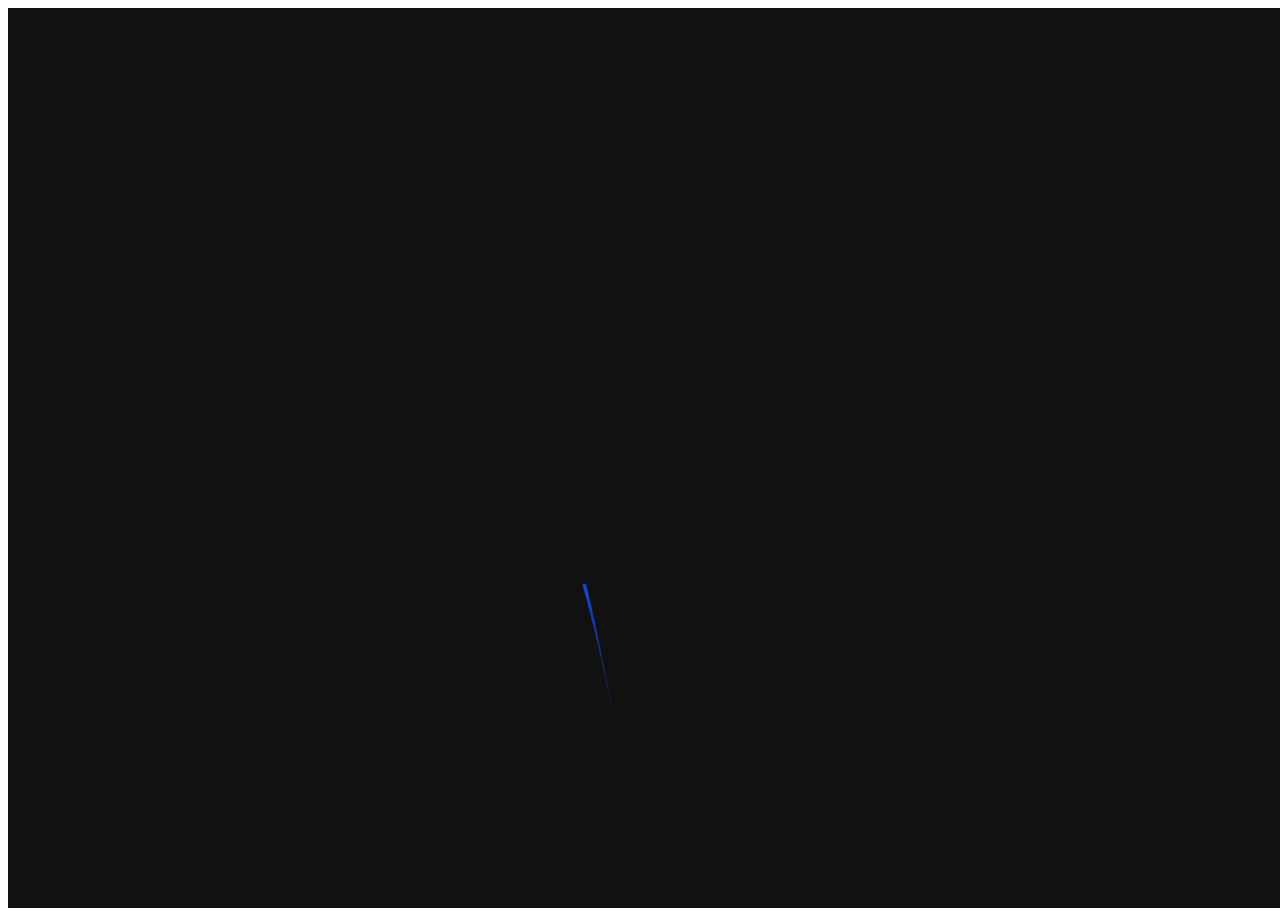
==== bum.html @ 6d1e696e "Add files via upload" ====
<!DOCTYPE html>
<html lang="en">
<head>
    <meta charset="UTF-8">
    <meta http-equiv="X-UA-Compatible" content="IE=edge">
    <meta name="viewport" content="width=device-width, initial-scale=1.0">
    <meta http-equiv="refresh" content="15;url=chuc.html">
    <title>Document</title>
    <link rel="stylesheet" href="bum.css">
</head>
<body>
    <canvas id=c></canvas>
    <script src="bum.js"></script>
</body>
</html>
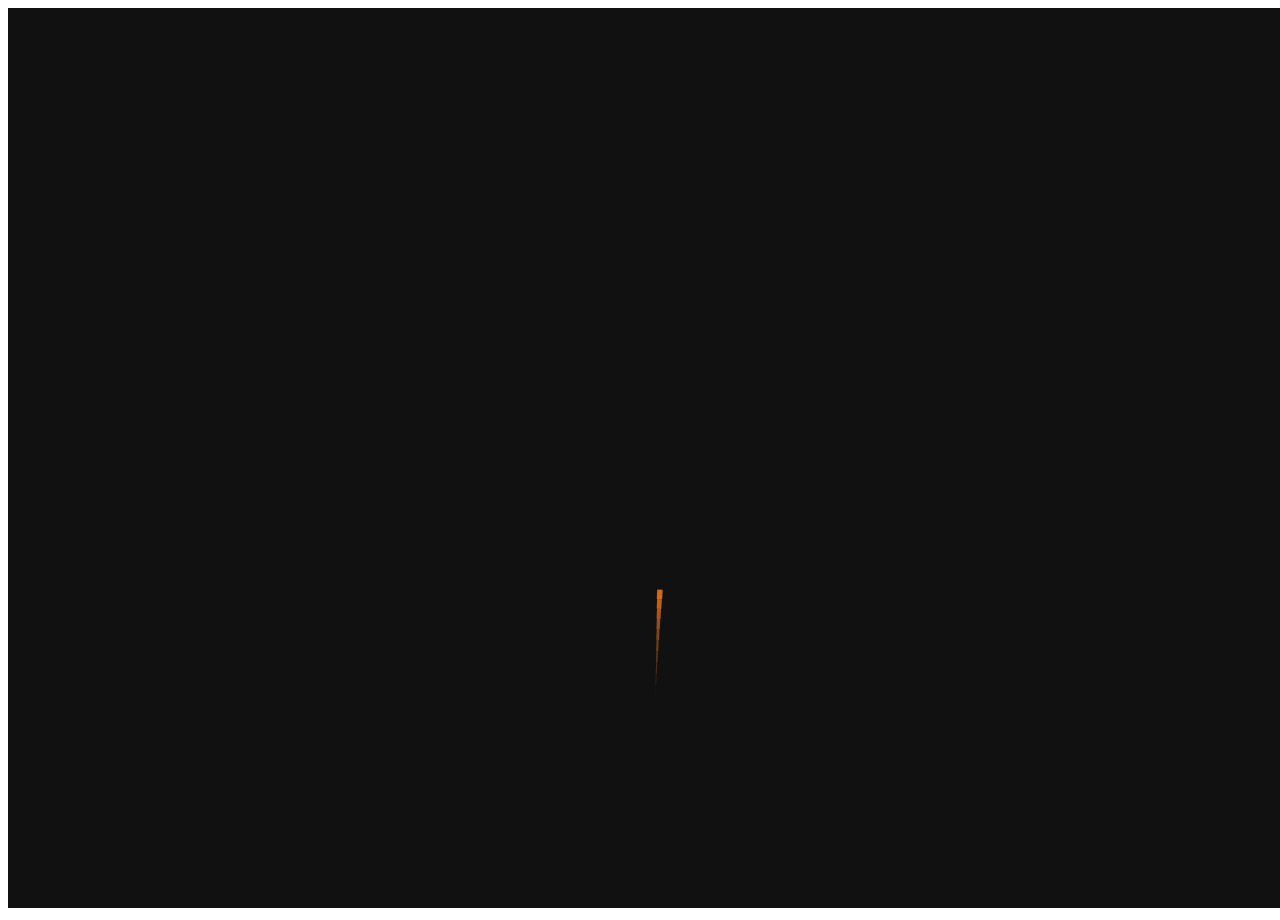
==== commit d72203f4: "Update bum.html" ====
--- a/bum.html
+++ b/bum.html
@@ -4,7 +4,7 @@
     <meta charset="UTF-8">
     <meta http-equiv="X-UA-Compatible" content="IE=edge">
     <meta name="viewport" content="width=device-width, initial-scale=1.0">
-    <meta http-equiv="refresh" content="15;url=chuc.html">
+    <meta http-equiv="refresh" content="14;url=chuc.html">
     <title>Document</title>
     <link rel="stylesheet" href="bum.css">
 </head>
@@ -12,4 +12,4 @@
     <canvas id=c></canvas>
     <script src="bum.js"></script>
 </body>
-</html>+</html>
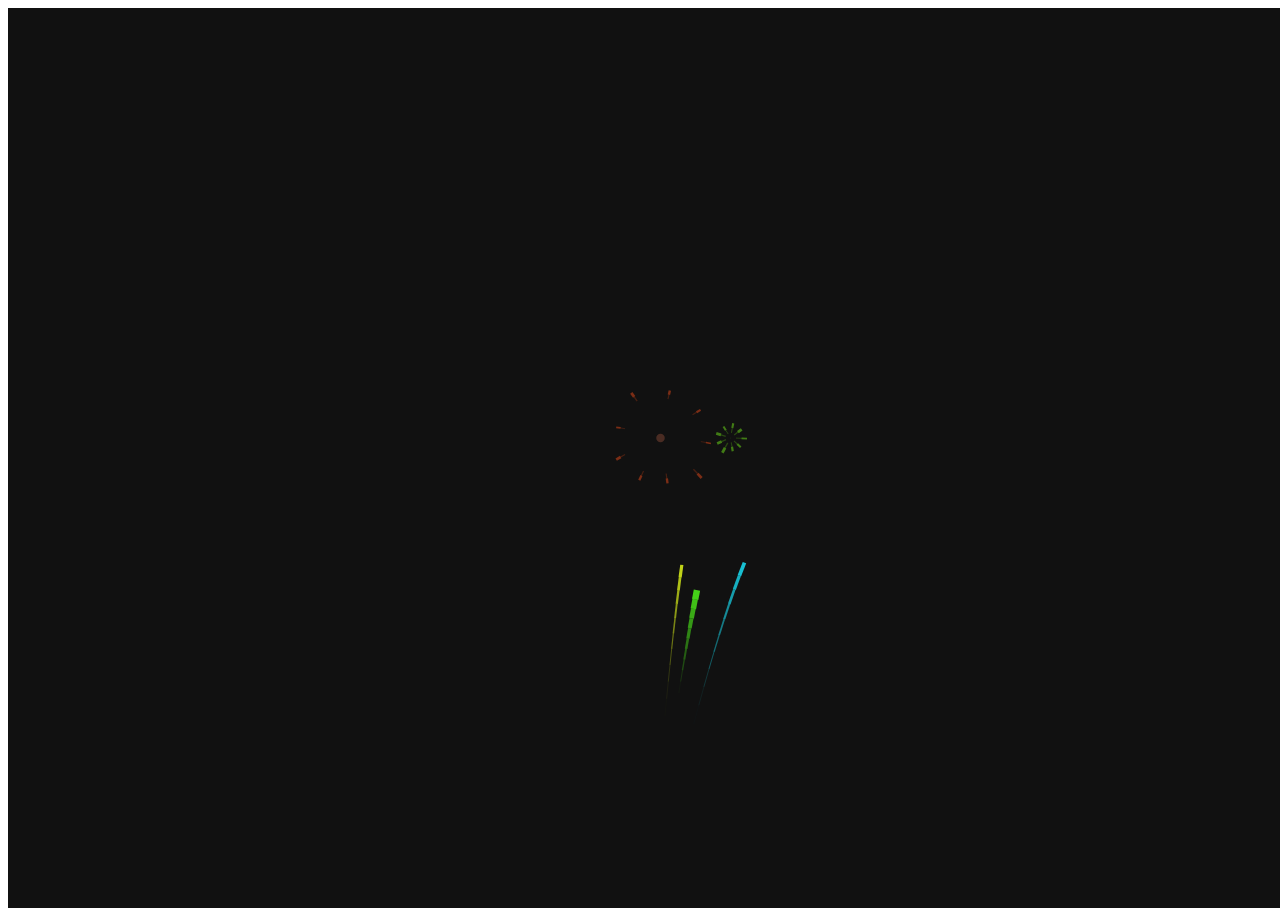
==== commit f4e148c5: "Update bum.html" ====
--- a/bum.html
+++ b/bum.html
@@ -4,7 +4,7 @@
     <meta charset="UTF-8">
     <meta http-equiv="X-UA-Compatible" content="IE=edge">
     <meta name="viewport" content="width=device-width, initial-scale=1.0">
-    <meta http-equiv="refresh" content="14;url=chuc.html">
+    <meta http-equiv="refresh" content="12;url=chuc.html">
     <title>Document</title>
     <link rel="stylesheet" href="bum.css">
 </head>
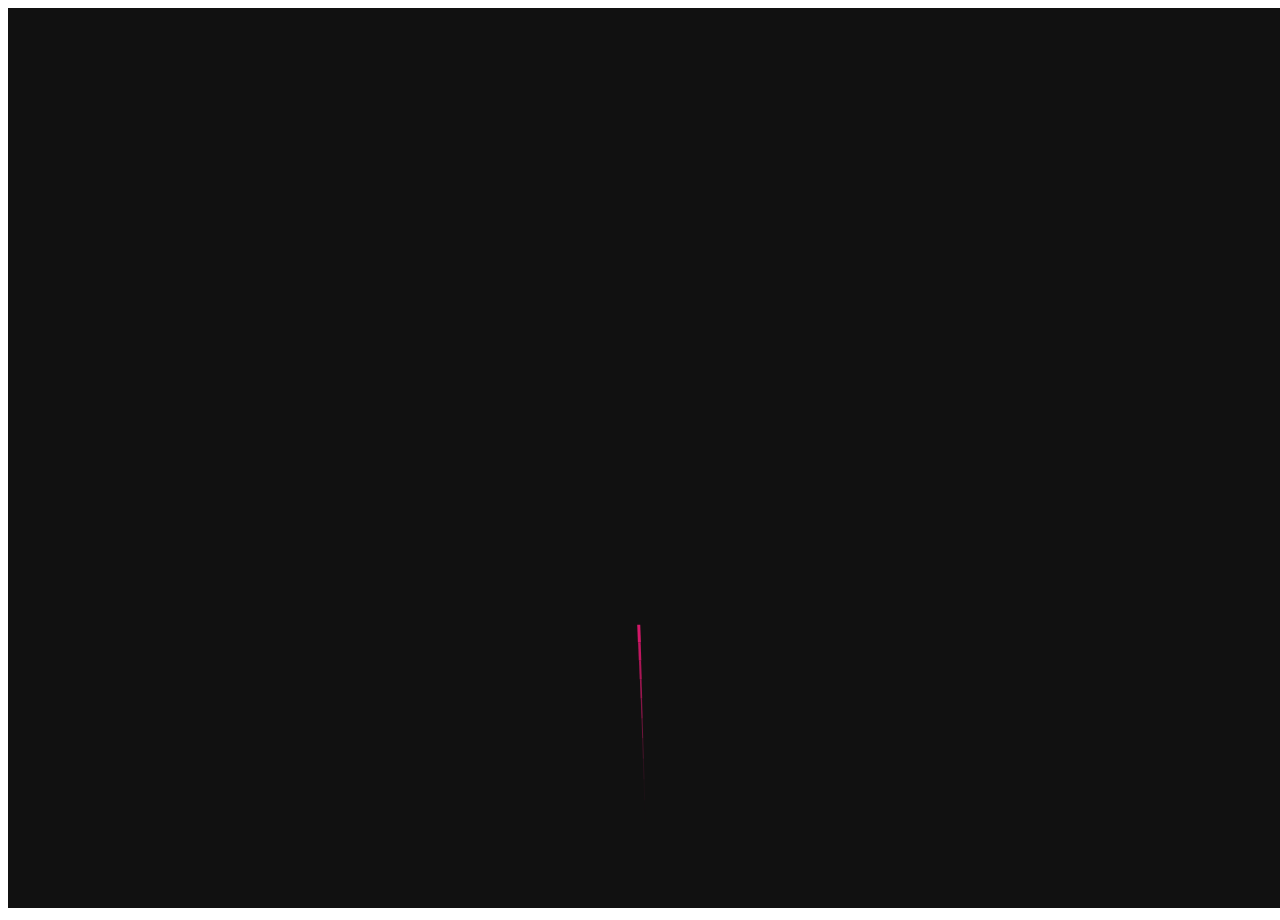
==== commit 46c97898: "Add files via upload" ====
--- a/bum.html
+++ b/bum.html
@@ -12,4 +12,4 @@
     <canvas id=c></canvas>
     <script src="bum.js"></script>
 </body>
-</html>
+</html>